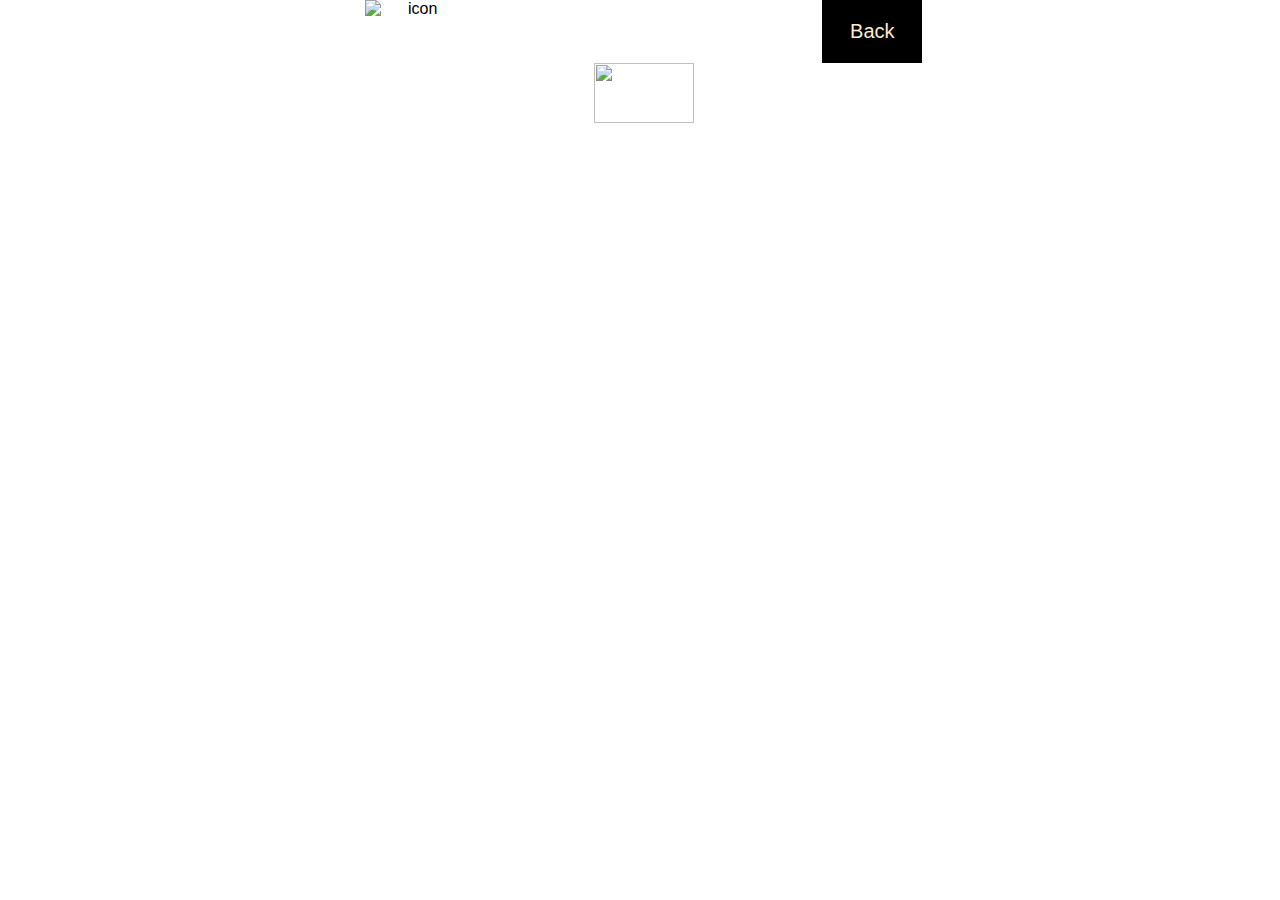
==== about.html @ 407ed274 "Add files via upload" ====
<!DOCTYPE html>
<html lang="en">
<head>
    <meta charset="UTF-8">
    <meta name="viewport" content="width=device-width, initial-scale=1.0">
    <title>About</title>
    <style>
        * {
            margin: 0;
            padding: 0;
            box-sizing: border-box;
        }

        body {
            font-family: Arial, Helvetica, sans-serif;
            text-align: center;
        }

        .header {
            display: flex;
            justify-content: space-evenly;
        }

        img {
            height: 60px;
            width: 100px;
            margin-left: 7px;
        }

        a {
            text-decoration: none;
            font-size: 20px;
            padding: 20px;
            color: blanchedalmond;
            background-color: black;
            width: 100px;
        }

        h2 {   
            margin-top: 200px;
            padding: 30px;
        }
    </style>
</head>
<body>
    <div class="header">
        <img src="media/title-icon.png" alt="icon">
        <a href="index.html">Back</a>
    </div>

    <img src="" alt="">
</body>
</html>
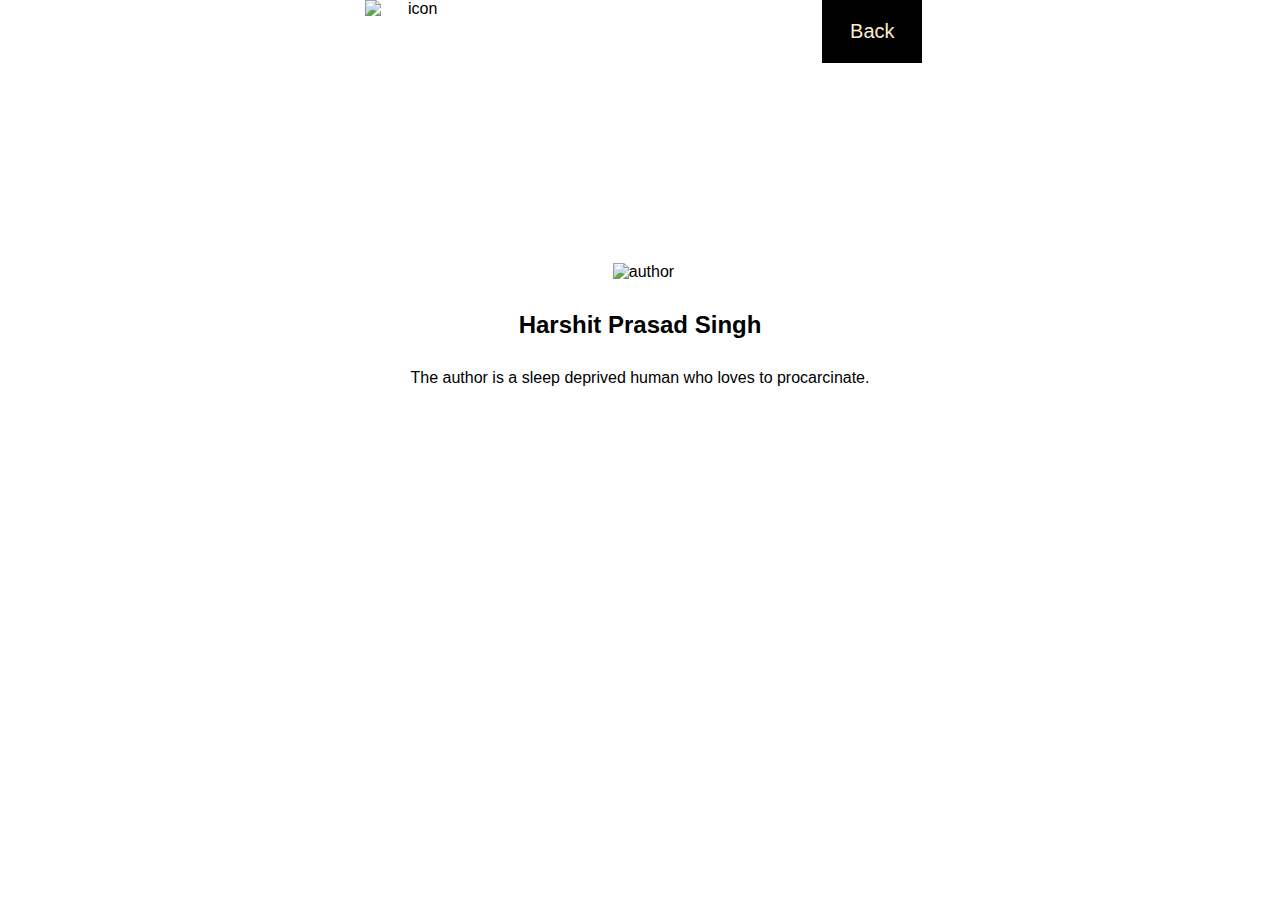
==== commit a8162659: "Update about.html" ====
--- a/about.html
+++ b/about.html
@@ -36,8 +36,13 @@
             width: 100px;
         }
 
+        #author1 {
+            height: 300px;
+            width: 300px;
+            margin-top: 200px;
+        }
+
         h2 {   
-            margin-top: 200px;
             padding: 30px;
         }
     </style>
@@ -48,6 +53,9 @@
         <a href="index.html">Back</a>
     </div>
 
-    <img src="" alt="">
+    <img src="media/llykdfwtbrb31.jpg" alt="author" id="author1">
+    <br>
+    <h2>Harshit Prasad Singh</h2>
+    <p>The author is a sleep deprived human who loves to procarcinate.</p>
 </body>
-</html>+</html>
